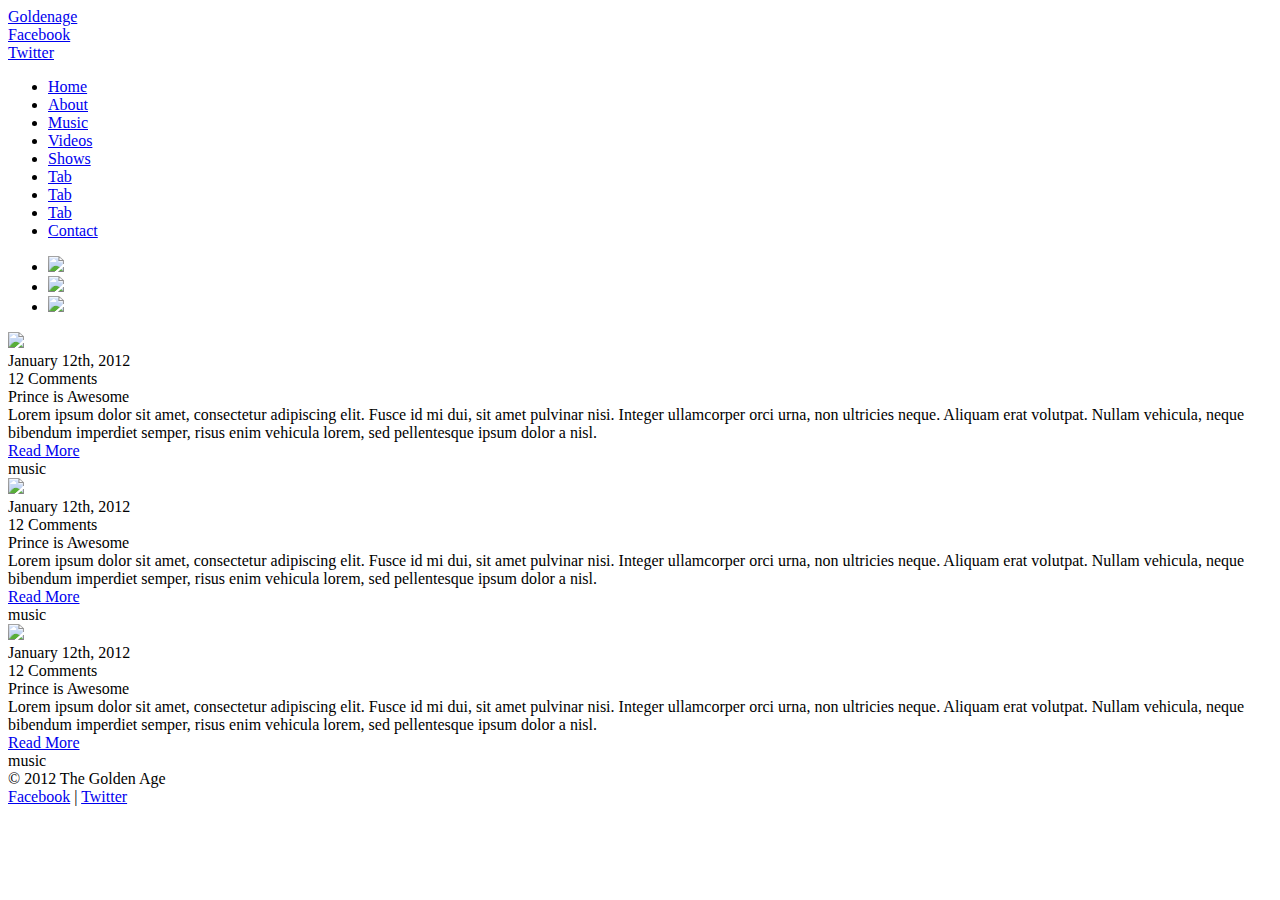
==== public/templates/index.html @ 6a6956c6 "first commit" ====
<!DOCTYPE HTML>
<html xmlns:fb="http://www.facebook.com/2008/fbml">
<head>
    <title>Goldenage</title>
    <!-- include meta tags -->
            <meta content="text/html; charset=utf-8" http-equiv="Content-Type"/>
        
    <!-- include css -->
            <link rel="stylesheet" type="text/css" href="/css/reset.css" />
            <link rel="stylesheet" type="text/css" href="/css/anythingslider.css" />
            <link rel="stylesheet" type="text/css" href="/css/main.css" />
        
    <!-- include js -->
            <script type="text/javascript" src="/js/libraries/jquery.min.js"></script>
            <script type="text/javascript" src="/js/libraries/jquery.cookie.js"></script>
            <script type="text/javascript" src="/js/libraries/jquery.easing.js"></script> 
            <script type="text/javascript" src="/js/libraries/anythingslider.js"></script> 
            <script type="text/javascript" src="/js/functions.js"></script>  
            <script type="text/javascript" src="/js/main.js"></script>   
</head>
<body>
    
    <div id="header">
        <div class="wrap">
            <div id="logo"><a href="/">Goldenage</a></div>
            <div id="social_container">
                <div class="social" id="social_facebook"><a href="#">Facebook</a></div>
                <div class="social" id="social_twitter"><a href="#">Twitter</a></div>
            </div><!-- /#social_container-->
            
            <div id="navigation">
                <ul>
                    <li><a href="#" class="active">Home</a></li>
                    <li><a href="#">About</a></li>
                    <li><a href="#">Music</a></li>
                    <li><a href="#">Videos</a></li>
                    <li><a href="#">Shows</a></li>
                    <li><a href="#">Tab</a></li>
                    <li><a href="#">Tab</a></li>
                    <li><a href="#">Tab</a></li>
                    <li><a href="#">Contact</a></li>
                </ul>
            </div><!--/#navigation -->
            <div class="vspace10"></div>
        </div> <!--/.wrap -->
    </div><!-- /#header-->
    
    <div id="slider">
        <div class="wrap">
            <ul>
                <li><img src="/images/temp/slider1.jpg"></li>
                <li><img src="/images/temp/slider1.jpg"></li>
                <li><img src="/images/temp/slider1.jpg"></li>
            </ul>
        </div><!--/.wrap -->
    </div><!--/#slider-->
    
    <div id="page_content">
        <div class="wrap">
            <div id="outer_posts">
                
                <div class="outer_post">
                    <div class="photo"><img src="/images/temp/photo1.jpg"></div>
                    <div class="content">
                        <div class="top">
                            <div class="date">January 12th, 2012</div>
                            <div class="comment_number">12 Comments</div>
                        </div><!-- /.top -->
                        <div class="title">Prince is Awesome</div>
                        <div class="body">
                            Lorem ipsum dolor sit amet, consectetur adipiscing elit. Fusce id mi dui, sit amet pulvinar nisi. Integer ullamcorper orci urna, non ultricies neque. Aliquam erat volutpat. Nullam vehicula, neque bibendum imperdiet semper, risus enim vehicula lorem, sed pellentesque ipsum dolor a nisl.
                            <div class="more"><a href="#">Read More</a></div>
                        </div> <!--/.body -->
                        <div class="category">music</div>
                    </div><!-- /.content -->
                    <div class="clear"></div>
                </div><!-- /.outer_post -->
                
                <div class="outer_post">
                    <div class="photo"><img src="/images/temp/photo2.jpg"></div>
                    <div class="content">
                        <div class="top">
                            <div class="date">January 12th, 2012</div>
                            <div class="comment_number">12 Comments</div>
                        </div><!-- /.top -->
                        <div class="title">Prince is Awesome</div>
                        <div class="body">
                            Lorem ipsum dolor sit amet, consectetur adipiscing elit. Fusce id mi dui, sit amet pulvinar nisi. Integer ullamcorper orci urna, non ultricies neque. Aliquam erat volutpat. Nullam vehicula, neque bibendum imperdiet semper, risus enim vehicula lorem, sed pellentesque ipsum dolor a nisl.
                            <div class="more"><a href="#">Read More</a></div>
                        </div> <!--/.body -->
                        <div class="category">music</div>
                    </div><!-- /.content -->
                    <div class="clear"></div>
                </div><!-- /.outer_post -->
                
                <div class="outer_post">
                    <div class="photo"><img src="/images/temp/photo3.jpg"></div>
                    <div class="content">
                        <div class="top">
                            <div class="date">January 12th, 2012</div>
                            <div class="comment_number">12 Comments</div>
                        </div><!-- /.top -->
                        <div class="title">Prince is Awesome</div>
                        <div class="body">
                            Lorem ipsum dolor sit amet, consectetur adipiscing elit. Fusce id mi dui, sit amet pulvinar nisi. Integer ullamcorper orci urna, non ultricies neque. Aliquam erat volutpat. Nullam vehicula, neque bibendum imperdiet semper, risus enim vehicula lorem, sed pellentesque ipsum dolor a nisl.
                            <div class="more"><a href="#">Read More</a></div>
                        </div> <!--/.body -->
                        <div class="category">music</div>
                    </div><!-- /.content -->
                    <div class="clear"></div>
                </div><!-- /.outer_post -->
                
                
            </div><!--/#outer_posts -->
        </div><!-- /.wrap -->
    </div><!-- /#page_content -->
    
    <div id="footer">
        <div class="wrap">
            <div class="divider"></div>
            <div id="footer_left">&copy; 2012 The Golden Age</div>
            <div id="footer_right"><a href="#">Facebook</a> | <a href="#">Twitter</a></div>
        </div><!-- /.wrap -->
    </div><!-- /#footer -->

</body>
</html>
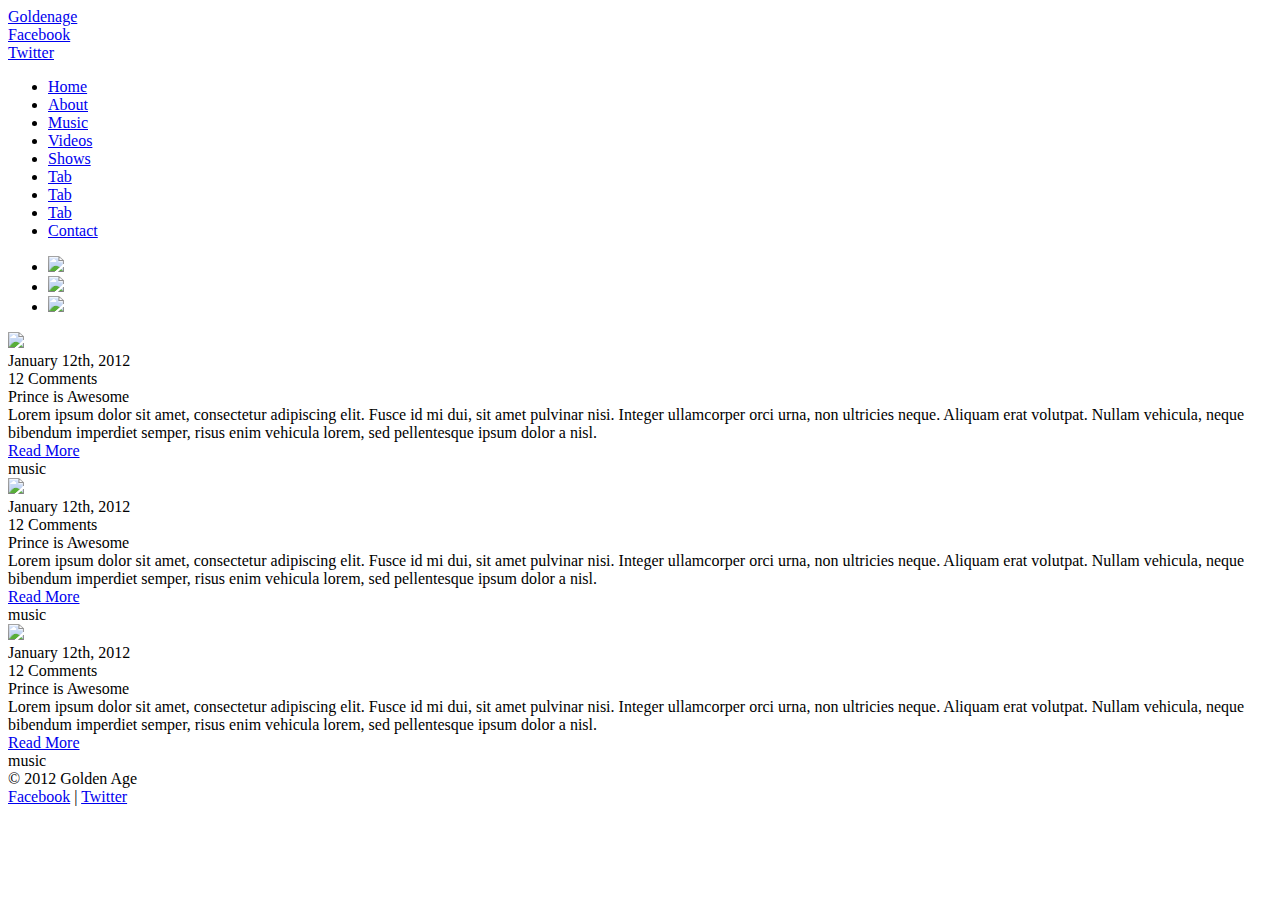
==== commit 60691980: "content" ====
--- a/public/templates/index.html
+++ b/public/templates/index.html
@@ -118,10 +118,10 @@
     <div id="footer">
         <div class="wrap">
             <div class="divider"></div>
-            <div id="footer_left">&copy; 2012 The Golden Age</div>
+            <div id="footer_left">&copy; 2012 Golden Age</div>
             <div id="footer_right"><a href="#">Facebook</a> | <a href="#">Twitter</a></div>
         </div><!-- /.wrap -->
     </div><!-- /#footer -->
 
 </body>
-</html>+</html>
